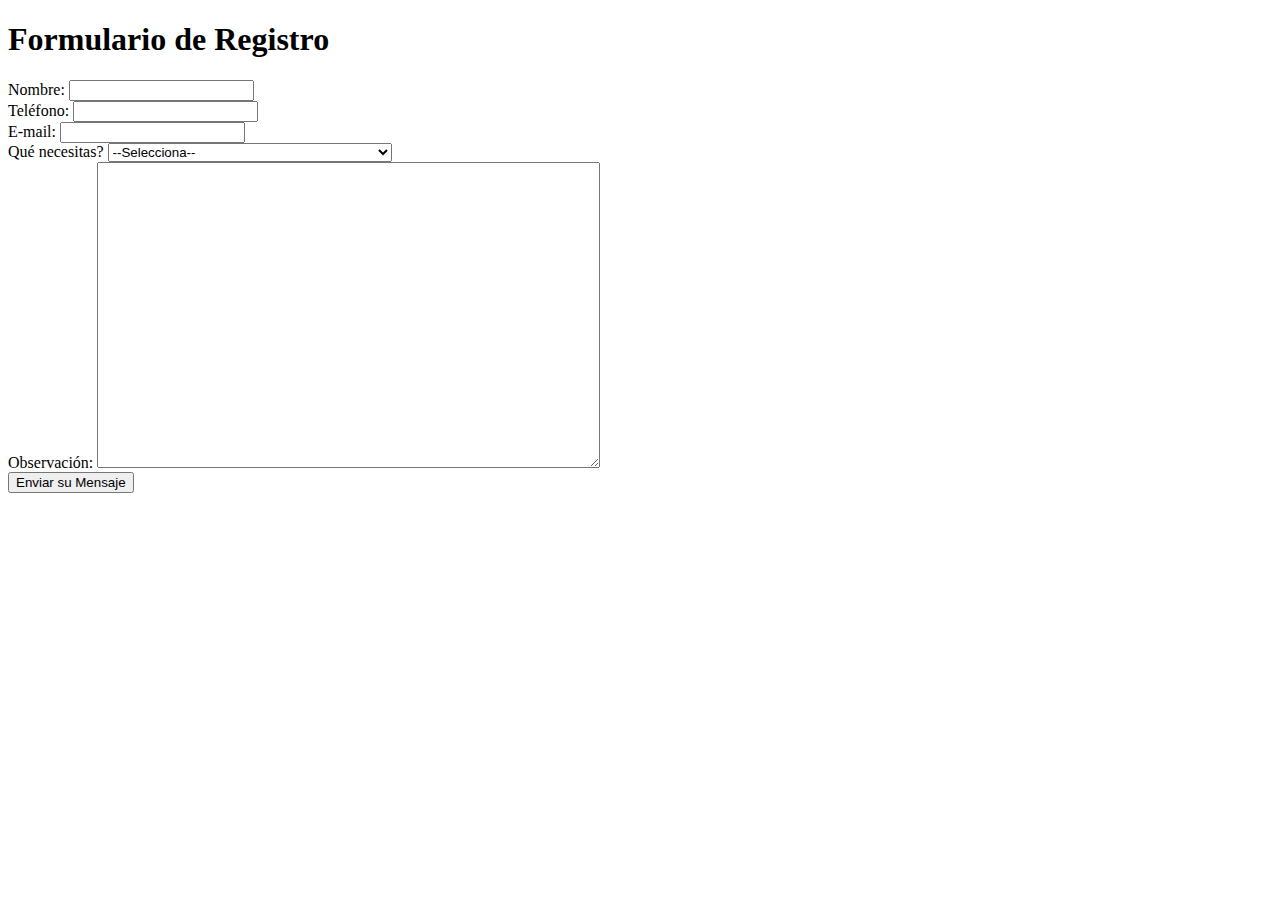
==== public_html/formulario.html @ 18a14fb1 "Trabajando en el Formulario" ====
<!DOCTYPE html>
<!--
To change this license header, choose License Headers in Project Properties.
To change this template file, choose Tools | Templates
and open the template in the editor.
-->
<html>
    <head>
	<title>Formulario de Registro</title>
	<meta charset="UTF-8">
	<meta name="viewport" content="width=device-width, initial-scale=1.0">
    </head>
  <body class="fondo">
	<div>
	    <h1 class="centralizada">Formulario de Registro</h1>
	    <form>
		<div> 
		    <label for="nombre"> Nombre:</label>
		    <input type="text" id="nombre"/>
		</div>
		
		<div> 
		    <label for="nombre"> Teléfono:</label>
		    <input type="text" id="telefono"/>
		</div>
		
		
		<div> 
		    <label for="email"> E-mail:</label>
		    <input type="email" id="email"/>
		</div>
		
		<div> 
		    <label for="asunto"> Qué necesitas?</label>
		    <select if="asunto" name="asunto">
			<option value="seleccionar" selected="selected">--Selecciona--</option>0
			<option value="aficiarme">Quiero afiliarme como cliente preferencial</option>
			<option value="recibirinfo">Solo quiero recibir información sobre ofertas</option>
			<option value="todotipodeinf">Me interesa todo tipo de información</option>
			<option value="otro">Otro</option>

		    </select>
		</div>
		
		<div>
		    <label for="observacion">Observación:</label>
		    <textarea id="msg" cols="60" rows="20"></textarea>
		</div>
		
		<div class="boton">
		    <button type="enviar"> Enviar su Mensaje</button>
		</div>
			
		   
	    </form>

	</div>
	
	
	
	
    </body>
</html>
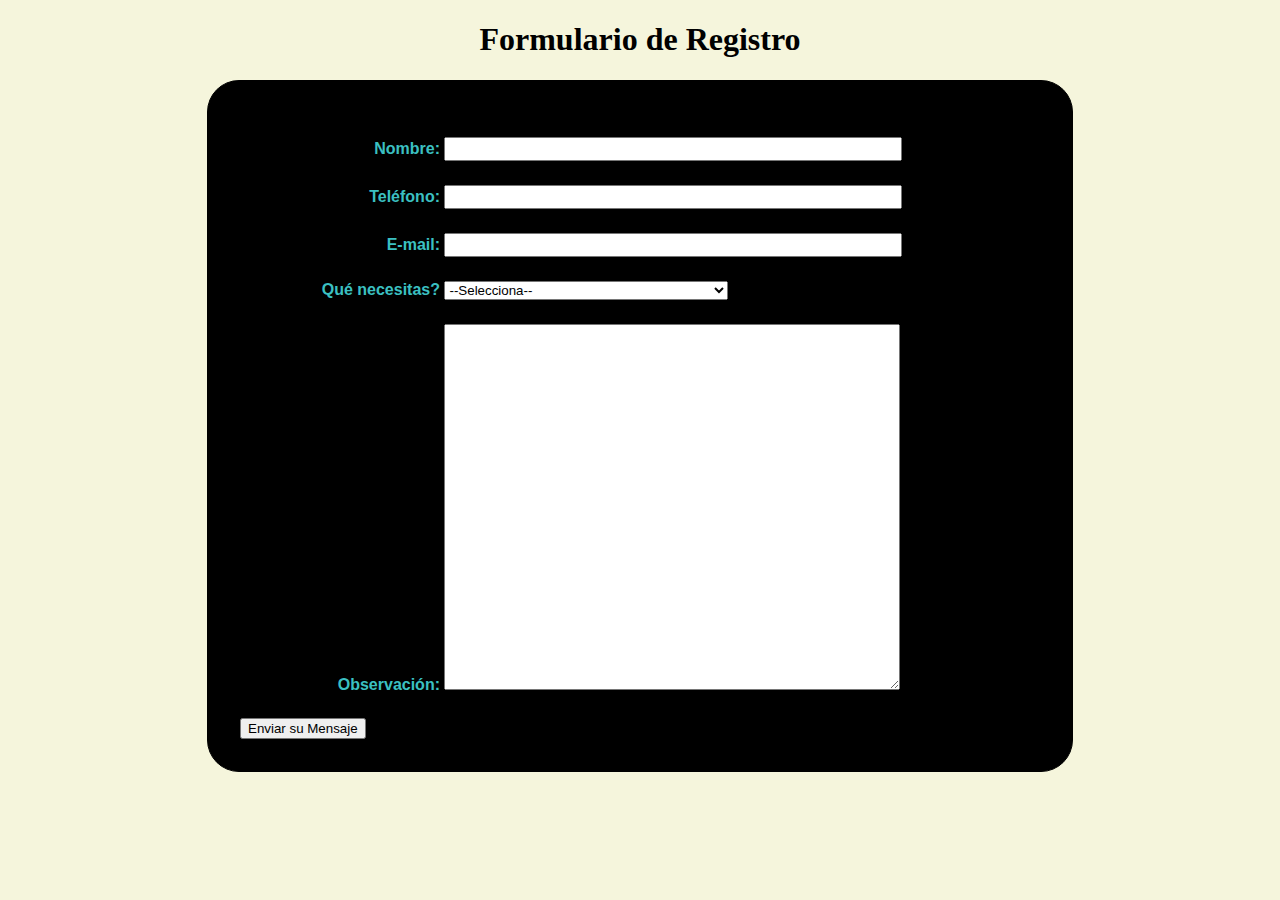
==== commit 9802fecd: "Definiendo mis estilos" ====
--- a/public_html/formulario.html
+++ b/public_html/formulario.html
@@ -9,6 +9,7 @@
 	<title>Formulario de Registro</title>
 	<meta charset="UTF-8">
 	<meta name="viewport" content="width=device-width, initial-scale=1.0">
+	<link rel='stylesheet' type="text/css" href="css/estilos.css"/>
     </head>
   <body class="fondo">
 	<div>
--- a/public_html/css/estilos.css
+++ b/public_html/css/estilos.css
@@ -0,0 +1,148 @@
+/*
+To change this license header, choose License Headers in Project Properties.
+To change this template file, choose Tools | Templates
+and open the template in the editor.
+*/
+/* 
+    Created on : Mar 17, 2017, 7:03:48 PM
+    Author     : 00139265
+*/
+/*cabecera */
+#cabecera {
+ font-family: Arial;
+ font-weight: bold;
+ color: black;
+ font-size: 55px;
+ text-align: center;
+}
+
+
+h2{font-family: Arial;
+   font-weight: lighter;
+   font-size: 30px;
+color: rgb(59,192,194);
+   text-align: center;
+
+   
+
+}
+/*menu */
+ul li{
+    list-style-type: none;
+   background: black;
+    display:inline;
+    font-size: 20px;
+    font-weight: bold;
+    padding:10px;
+    border-radius:10px;   
+}
+
+    a:link
+  {
+      color:red;
+  }
+
+  a:visited
+  {
+     color: rgb(89,192,194);
+     
+  }
+  a:active{
+      color:blue;
+  }
+    /*cambios al pasar el cursol por el menu */
+  a:hover{
+   
+   font-size:22px;
+   color:red;
+}
+
+a{
+    text-decoration: none;
+    color: rgb(59,192,194);
+}
+
+
+#menu{
+    text-align: center;
+}
+
+/*cuerpo */
+#cuerpo {
+    text-align: center;
+    font-family: Century Gothic;
+    font-size: 20px;
+    color: rgb(59,192,194);
+}
+
+
+#cuerpo h3 {
+    text-align: center;
+    font-family: Century Gothic;
+    font-size: 30px;
+    color: black;
+}
+
+
+
+/*pie */
+#pie{
+    
+    background: rgb(59,192,194);
+    text-align: center;
+    color: white;
+    font-weight: bold;
+    padding: 20px;
+    font-size: 15px;
+   
+}
+
+
+ /*formulario */
+form{
+   
+margin: 0 auto;    
+width: 800px;
+padding: 2em;
+border: 1px solid black;
+border-radius: 2em;
+background: black;
+font-family: arial;
+font-weight: bold;
+  }
+   
+  form div {
+      /*margen de espacio entre texto del formulario */
+      margin-top: 1.5em;
+
+  }
+
+    /*cuadro dentro del formulario */
+  label{
+      display: inline-block;
+       /*alineacion del texto del fomulario */
+        text-align: right;
+       width: 200px;
+       align-content: center;
+       color:rgb(59,192,194)
+ }
+ 
+     /*ancho del cuadros del texto */
+
+  input, textarea{
+      font: 1em arial Gothic;
+      width:450px;
+      
+  }
+  
+  input:focus,textarea:focus
+  {
+  border-color:red;
+  }
+
+  
+  .centralizada{text-align: center}
+ .fondo{ background-color:  beige;} 
+ .boton {}
+ 
+ 